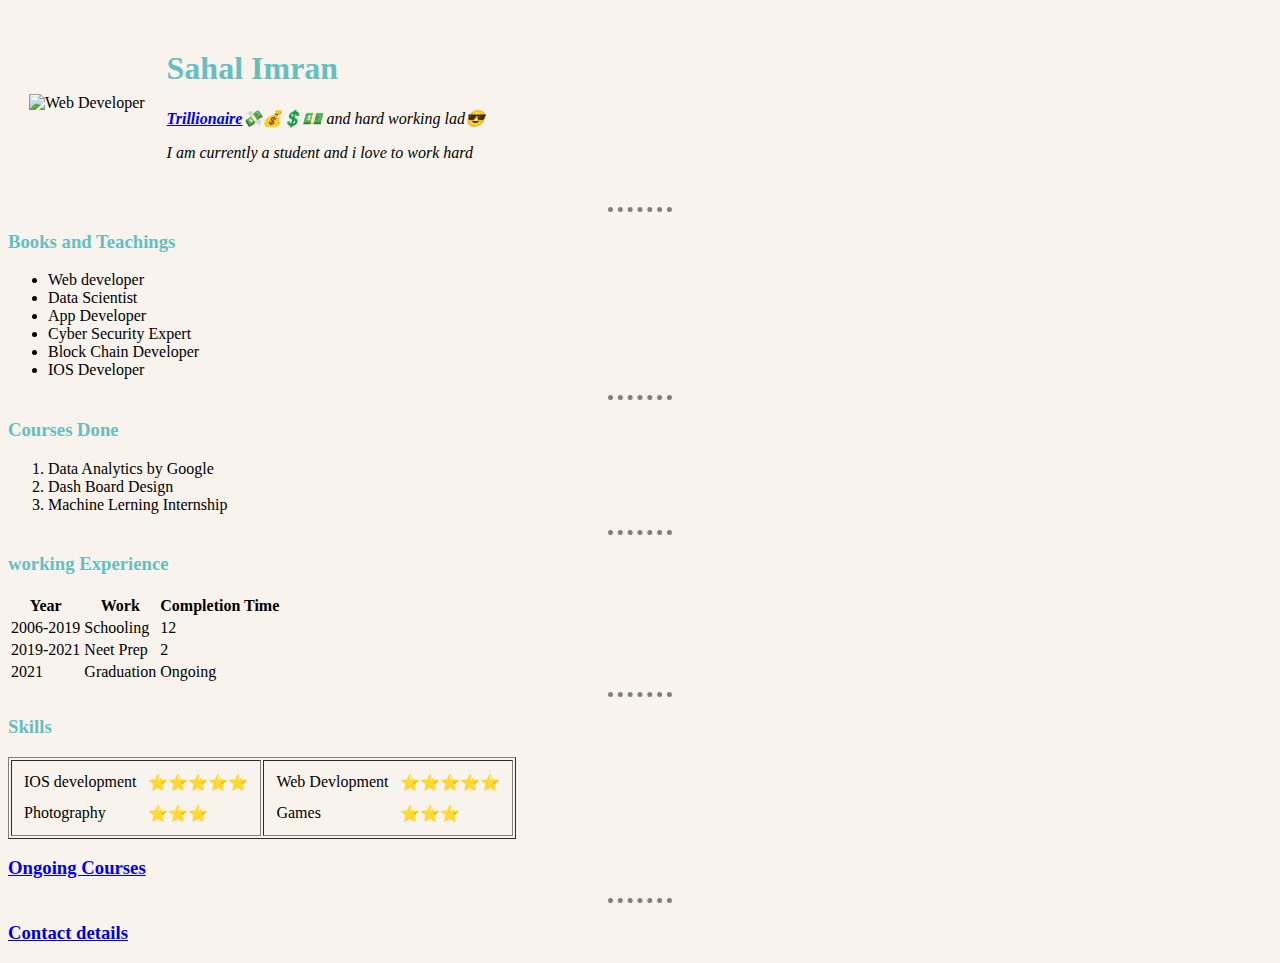
==== index.html @ f44f01cf "initial commit CV" ====
<!DOCTYPE html>
<html lang="en" dir="ltr">

<head>
  <meta charset="utf-8">
  <title>Sahal's personal site</title>
  <link rel="stylesheet" href="css/style.css">

</head>

<body>
  <table cellspacing="20">
    <tbody>
      <tr>
        <td> <img src="C:\Users\sahal\OneDrive - Lovely Professional University\Desktop\Web Devlopment\HTML-PERSONAL SITE\images\Web-Development-Trends.jpg" width="285" height="185" alt="Web Developer"></td>
        <td>
          <h1>Sahal Imran</h1>
          <p><em><strong><a href="https://www.the-sun.com/news/836173/trillionaires-elon-musk-jeff-bezos-bill-gates/">Trillionaire</a>💸💰💲💵</strong> and hard working lad😎</em></p>
          <p><em>I am currently a student and i love to work hard</em></p>
        </td>
      </tr>
    </tbody>
  </table>
  <hr size="2" noshade>
  <h3><strong>Books and Teachings</strong></h3>
  <ul>
    <li>Web developer</li>
    <li>Data Scientist</li>
    <li>App Developer</li>
    <li>Cyber Security Expert</li>
    <li>Block Chain Developer</li>
    <li>IOS Developer</li>
  </ul>
  <hr style="1" noshade>
  <h3>Courses Done</h3>
  <ol start="1">
    <li>Data Analytics by Google</li>
    <li>Dash Board Design</li>
    <li>Machine Lerning Internship</li>
  </ol>
  <hr style="1" noshade>
  <h3>working Experience</h3>
  <table>

    <thead>
      <th>Year</th>
      <th>Work</th>
      <th>Completion Time</th>
    </thead>

    <tbody>
      <tr>
        <td>2006-2019</td>
        <td>Schooling</td>
        <td>12</td>
      </tr>
      <tr>
        <td>2019-2021</td>
        <td>Neet Prep</td>
        <td>2</td>
      </tr>
      <tr>
        <td>2021</td>
        <td>Graduation</td>
        <td>Ongoing</td>
      </tr>
    </tbody>

  </table>
  <hr style="2" noshade>
  <h3>Skills</h3>
  <table border="1">

    <td>
      <table cellspacing="10">
        <tr>
          <td>IOS development</td>
          <td>⭐⭐⭐⭐⭐</td>
        </tr>

        <tr>
          <td>Photography</td>
          <td>⭐⭐⭐</td>
        </tr>
      </table>
    </td>

    <td>
      <table cellspacing="10">
        <tr>
          <td>Web Devlopment</td>
          <td>⭐⭐⭐⭐⭐</td>
        </tr>

        <tr>
          <td>Games</td>
          <td>⭐⭐⭐</td>
        </tr>
      </table>
    </td>
  </table>
  <h3><a href="C:\Users\sahal\OneDrive - Lovely Professional University\Desktop\Web Devlopment\HTML-PERSONAL SITE\hobbies.html">Ongoing Courses</a></h3>
  <hr style="1" noshade>
  <h3><a href="Contact_details.html">Contact details</a></h3>

</body>

</html>
---- css/style.css ----
body {
  background-color: #F9F3EE;
}

hr {
  background-color: #F9F3EE;
  border-style: none;
  border-top-style: dotted;
  border-color: grey;
  border-width: 5px;
  width: 5%;
}
h1{
  color: #66BFBF;
}
h3{
  color: #66BFBF;
}
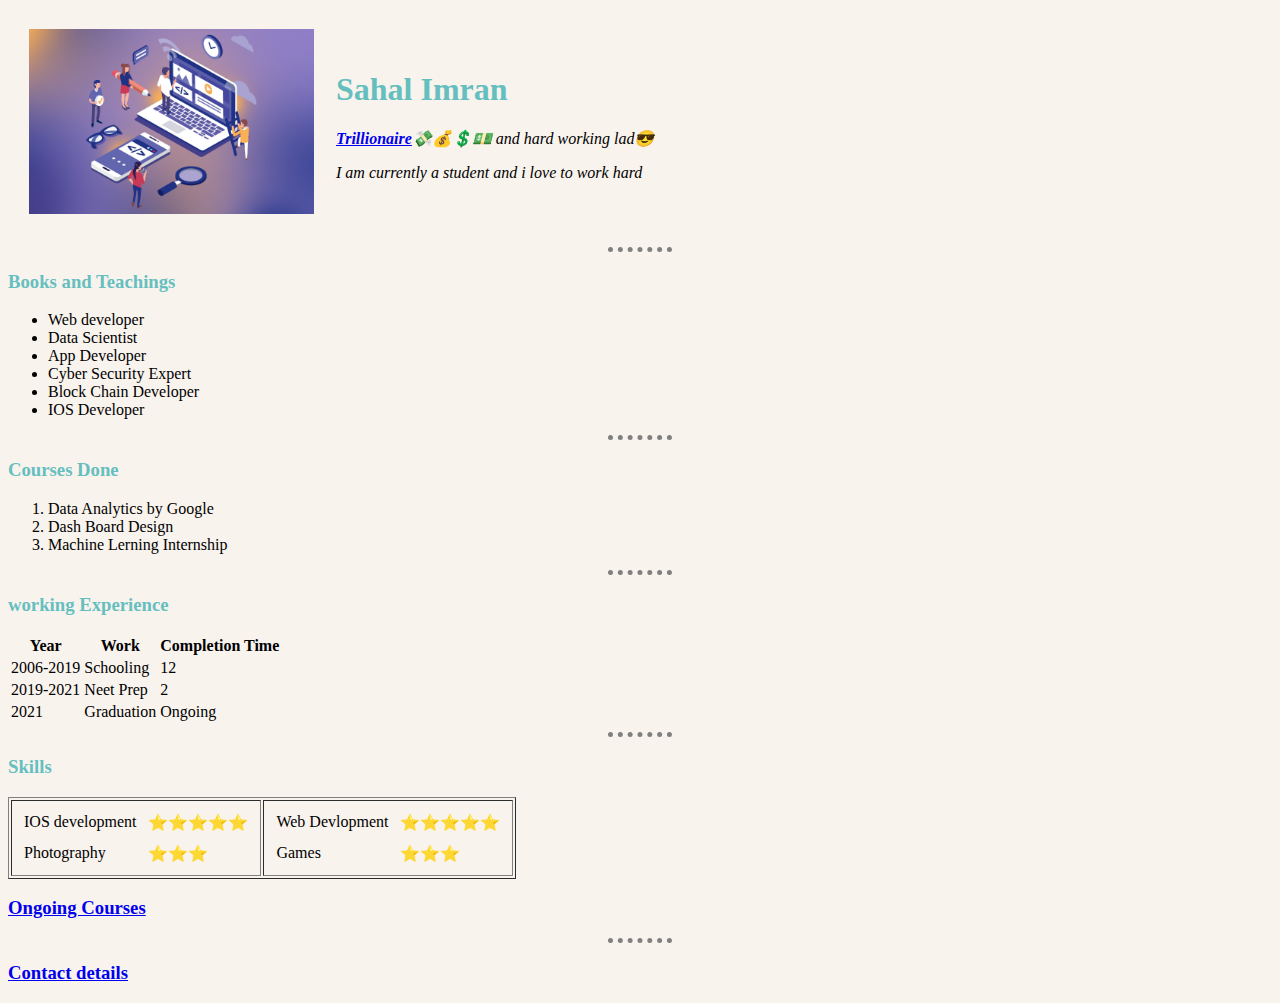
==== commit 5c71c84d: "image update" ====
--- a/index.html
+++ b/index.html
@@ -12,7 +12,7 @@
   <table cellspacing="20">
     <tbody>
       <tr>
-        <td> <img src="C:\Users\sahal\OneDrive - Lovely Professional University\Desktop\Web Devlopment\HTML-PERSONAL SITE\images\Web-Development-Trends.jpg" width="285" height="185" alt="Web Developer"></td>
+        <td> <img src="images\Web-Development-Trends.jpg" width="285" height="185" alt="Web Developer"></td>
         <td>
           <h1>Sahal Imran</h1>
           <p><em><strong><a href="https://www.the-sun.com/news/836173/trillionaires-elon-musk-jeff-bezos-bill-gates/">Trillionaire</a>💸💰💲💵</strong> and hard working lad😎</em></p>
